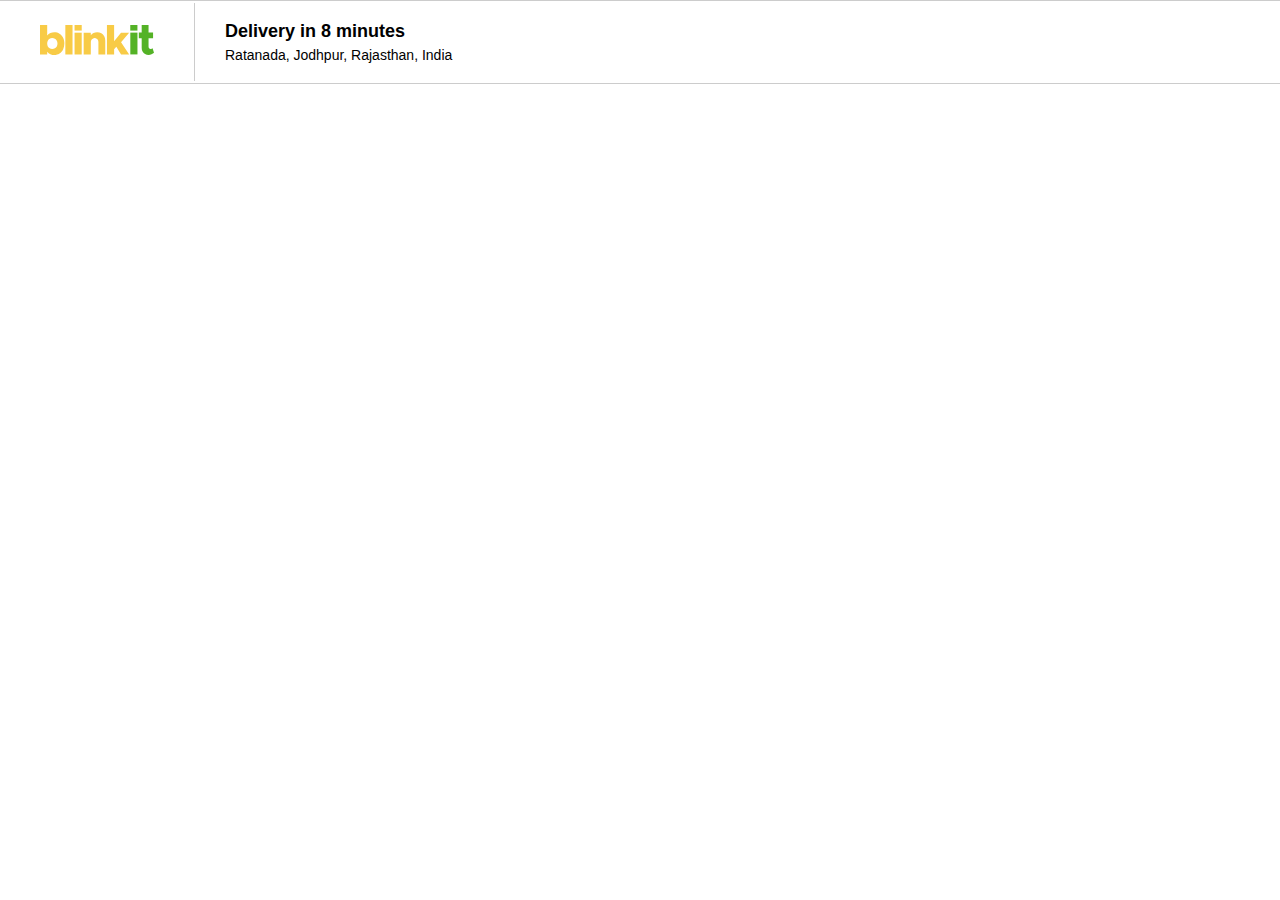
==== web-design/blinkit-clone-html-css-media-query/index.html @ bad7447c "blinkit clone" ====
<!DOCTYPE html>
<html lang="en">

<head>
    <meta charset="UTF-8">
    <meta name="viewport" content="width=device-width, initial-scale=1.0">
    <title>Blinkit</title>
    <link rel="stylesheet" href="https://cdnjs.cloudflare.com/ajax/libs/font-awesome/6.7.1/css/all.min.css">
    <link rel="stylesheet" href="./css/style.css">
    <link rel="stylesheet" href="./css/media.css">
</head>

<body>
    <header>
        <div class="header-left">
            <div class="logo">
                <a href="#">
                    <svg width="134" height="30" viewBox="0 0 114 30" fill="none" xmlns="http://www.w3.org/2000/svg">
                        <path
                            d="M14.3342 7.186C16.2619 7.186 17.9832 7.66644 19.4978 8.62732C21.0262 9.57447 22.2242 10.9197 23.0917 12.663C23.9316 14.3377 24.3516 16.3075 24.3516 18.5724C24.3516 20.7687 23.9316 22.7316 23.0917 24.4612C22.2517 26.1908 21.0675 27.5429 19.5391 28.5175C17.9969 29.5058 16.2619 30 14.3342 30C12.9297 30 11.6078 29.7117 10.3685 29.1352C9.12927 28.5587 8.06901 27.7488 7.18775 26.7056V29.4852H0V0H7.18775V10.4598C8.06901 9.41661 9.12927 8.61359 10.3685 8.05079C11.6078 7.47426 12.9297 7.186 14.3342 7.186ZM12.1861 24.0494C13.2051 24.0494 14.1139 23.8161 14.9125 23.3493C15.7112 22.8826 16.3377 22.2306 16.7921 21.3933C17.2465 20.5697 17.4737 19.6294 17.4737 18.5724C17.4737 17.5429 17.2465 16.6095 16.7921 15.7721C16.3377 14.9348 15.7112 14.2828 14.9125 13.8161C14.1139 13.3493 13.2051 13.116 12.1861 13.116C11.2223 13.116 10.3617 13.3493 9.60432 13.8161C8.84699 14.269 8.2549 14.9073 7.82804 15.731C7.40118 16.5683 7.18775 17.5154 7.18775 18.5724C7.18775 19.6294 7.40118 20.5765 7.82804 21.4139C8.2549 22.2375 8.84699 22.8826 9.60432 23.3493C10.3617 23.8161 11.2223 24.0494 12.1861 24.0494Z"
                            fill="#F8CB46"></path>
                        <path d="M25.3356 29.4852V0H32.5233V29.4852H25.3356Z" fill="#F8CB46"></path>
                        <path d="M34.5607 29.4852V7.68016H41.7071V29.4852H34.5607Z" fill="#F8CB46"></path>
                        <path
                            d="M57.2319 7.186C58.7603 7.186 60.1372 7.5429 61.3627 8.25669C62.5882 8.95676 63.5521 9.94509 64.2544 11.2217C64.9291 12.512 65.2664 13.9739 65.2664 15.6074V29.4852H58.4092V17.2135C58.4092 16.4173 58.2508 15.7104 57.9341 15.0927C57.6312 14.4612 57.1974 13.9739 56.6329 13.6307C56.0821 13.2876 55.4349 13.116 54.6914 13.116C53.9891 13.116 53.3419 13.2876 52.7498 13.6307C52.1577 13.9602 51.6965 14.4132 51.366 14.9897C51.0218 15.5388 50.8496 16.1839 50.8496 16.9252L50.8083 29.4852H43.6619V7.68016H50.8083V10.1716C51.483 9.23816 52.3849 8.51064 53.5141 7.98902C54.6432 7.45367 55.8824 7.186 57.2319 7.186Z"
                            fill="#F8CB46"></path>
                        <path
                            d="M81.0597 17.2135L89.1769 29.4852H81.0597L76.3091 21.7639L74.1198 24.2965V29.4852H66.932V0H74.1198V16.2869L81.0184 7.68016H89.1356L81.0597 17.2135Z"
                            fill="#F8CB46"></path>
                        <path d="M34.5569 0.00232667H41.7267V5.59207H34.5569V0.00232667Z" fill="#F8CB46"></path>
                        <path d="M90.3176 29.4198V7.61479H97.464V29.4198H90.3176Z" fill="#54B226"></path>
                        <path
                            d="M112.575 23.2634L114 27.855C113.353 28.4727 112.534 28.9737 111.542 29.3581C110.564 29.7424 109.607 29.9346 108.671 29.9346C107.322 29.9346 106.117 29.6395 105.057 29.0492C103.996 28.4452 103.17 27.6079 102.578 26.5372C101.986 25.494 101.69 24.2929 101.69 22.9339V13.3183H98.819V7.61479H101.69V0.00241089H108.547V7.61479H113.071V13.3183H108.547V21.6161C108.547 22.3162 108.733 22.8859 109.105 23.3251C109.477 23.7644 109.952 23.984 110.53 23.984C110.943 23.984 111.329 23.9223 111.687 23.7987C112.045 23.6752 112.341 23.4967 112.575 23.2634Z"
                            fill="#54B226"></path>
                        <path d="M90.2609 0.00241089H97.4307V5.59215H90.2609V0.00241089Z" fill="#54B226"></path>
                    </svg>
                </a>
            </div>
            <div class="headerAddress">
                <h3>Delivery in 8 minutes</h3>
                <p>Ratanada, Jodhpur, Rajasthan, India</p>
            </div>
        </div>
        <div class="searchBox"></div>
        <div class="headerBtn"></div>
    </header>
</body>

</html>
---- web-design/blinkit-clone-html-css-media-query/css/style.css ----
* {
    margin: 0px;
    padding: 0px;
    box-sizing: border-box;
    font-family: sans-serif;
}

header {
    display: flex;
    border-top: 1px solid #ccc;
    border-bottom: 1px solid #ccc;

}

.header-left {
    display: flex;
    align-items: center;
}

.logo {
    padding: 22px 30px;
    border-right: 1px solid #ccc;
}

.headerAddress {
    padding: 20px 30px;
}

.headerAddress h3 {
    font-size: 18px;
    margin-bottom: 5px;
}

.headerAddress p {
    font-size: 14px;
}
---- web-design/blinkit-clone-html-css-media-query/css/media.css ----
@media only screen and (min-width:200px) and (max-width:575px) {
    header {
        flex-direction: column;
    }

    .logo {
        padding: 10px;
    }

    .header-left {
        justify-content: center;
    }

    .headerAddress {
        padding: 10px;
    }

    .headerAddress h3 {
        font-size: 15px;
    }

    .headerAddress p {
        font-size: 12px;
    }
}
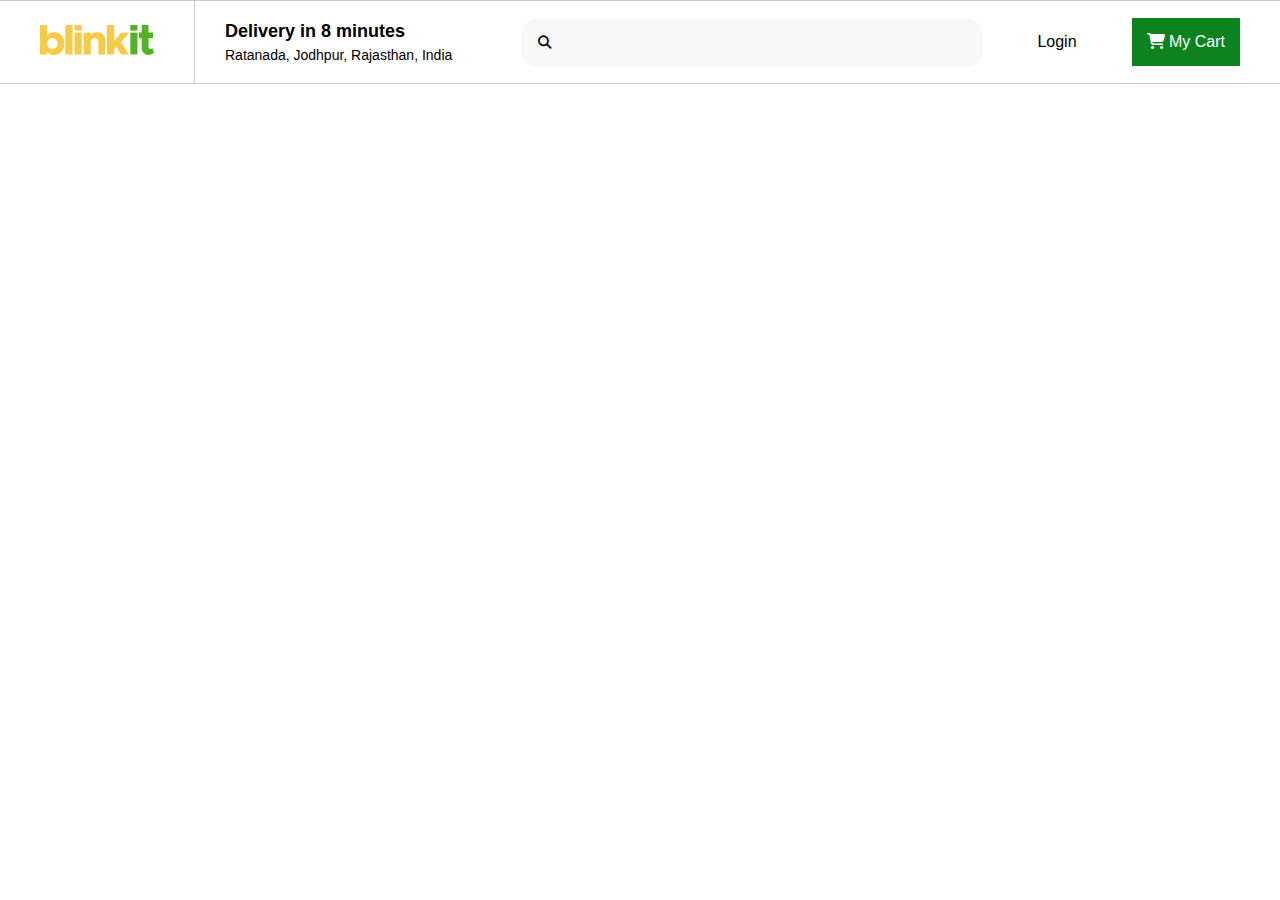
==== commit ebb75133: "header section done" ====
--- a/web-design/blinkit-clone-html-css-media-query/index.html
+++ b/web-design/blinkit-clone-html-css-media-query/index.html
@@ -41,8 +41,14 @@
                 <p>Ratanada, Jodhpur, Rajasthan, India</p>
             </div>
         </div>
-        <div class="searchBox"></div>
-        <div class="headerBtn"></div>
+        <form class="searchBox">
+            <button><i class="fa-solid fa-magnifying-glass"></i></button>
+            <input type="text">
+        </form>
+        <div class="headerBtn">
+            <button>Login</button>
+            <button><i class="fa-solid fa-cart-shopping"></i>&nbspMy Cart</button>
+        </div>
     </header>
 </body>
 
--- a/web-design/blinkit-clone-html-css-media-query/css/style.css
+++ b/web-design/blinkit-clone-html-css-media-query/css/style.css
@@ -9,16 +9,17 @@
     display: flex;
     border-top: 1px solid #ccc;
     border-bottom: 1px solid #ccc;
+    align-items: center;
+    gap: 40px;
 
 }
 
 .header-left {
     display: flex;
-    align-items: center;
 }
 
 .logo {
-    padding: 22px 30px;
+    padding: 24px 30px;
     border-right: 1px solid #ccc;
 }
 
@@ -33,4 +34,46 @@
 
 .headerAddress p {
     font-size: 14px;
+}
+
+.searchBox {
+    flex-grow: 1;
+    border: 1px solid #f4f4f4;
+    display: flex;
+    background-color: #f8f8f8;
+    border-radius: 15px;
+}
+
+.searchBox input {
+    flex-grow: 1;
+    border: none;
+    background-color: transparent;
+}
+
+.searchBox button {
+    padding: 15px;
+    background-color: transparent;
+    border: none;
+}
+
+.searchBox input:focus {
+    outline: none;
+}
+
+.headerBtn {
+    display: flex;
+    margin-right: 40px;
+    gap: 40px;
+}
+
+.headerBtn button {
+    padding: 15px;
+    background-color: transparent;
+    border: none;
+    font-size: 16px;
+}
+
+.headerBtn button:last-child {
+    background-color: rgb(12, 131, 31);
+    color: white;
 }--- a/web-design/blinkit-clone-html-css-media-query/css/media.css
+++ b/web-design/blinkit-clone-html-css-media-query/css/media.css
@@ -1,6 +1,9 @@
 @media only screen and (min-width:200px) and (max-width:575px) {
     header {
         flex-direction: column;
+        align-items: stretch;
+        padding: 10px;
+        gap: 15px
     }
 
     .logo {
@@ -22,4 +25,16 @@
     .headerAddress p {
         font-size: 12px;
     }
+
+    .searchBox button {
+        padding: 10px;
+    }
+
+    .headerBtn {
+        position: fixed;
+        width: 100%;
+        margin-right: 0px;
+        bottom: 0;
+        justify-content: center;
+    }
 }